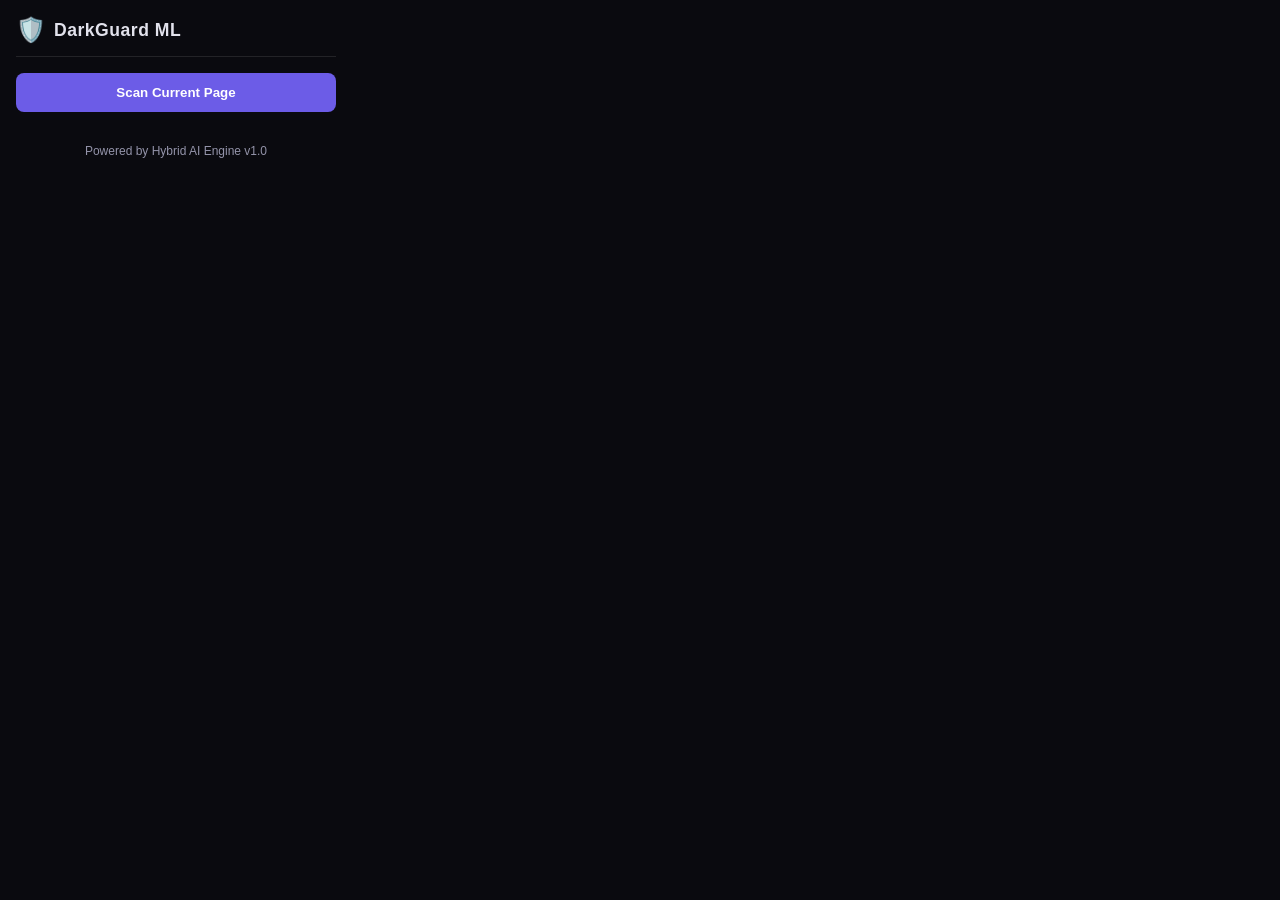
==== chrome_extension/popup.html @ a547c73f "Initialize DarkGuard AI: Optimized detection, robust scraper, and accuracy-focused scoring" ====
<!DOCTYPE html>
<html lang="en">
<head>
    <meta charset="UTF-8">
    <meta name="viewport" content="width=device-width, initial-scale=1.0">
    <title>DarkGuard ML Extension</title>
    <style>
        :root {
            --bg: #0a0a0f;
            --secondary: #12121c;
            --accent: #6c5ce7;
            --text: #e2e2ec;
            --text-dim: #9494aa;
            --success: #00b894;
            --warning: #fdcb6e;
            --danger: #d63031;
        }

        body {
            width: 320px;
            margin: 0;
            padding: 1rem;
            background-color: var(--bg);
            color: var(--text);
            font-family: 'Segoe UI', Tahoma, Geneva, Verdana, sans-serif;
            overflow: hidden;
        }

        .container {
            display: flex;
            flex-direction: column;
            gap: 1rem;
        }

        .header {
            display: flex;
            align-items: center;
            gap: 0.5rem;
            border-bottom: 1px solid rgba(255, 255, 255, 0.1);
            padding-bottom: 0.75rem;
        }

        .logo { font-size: 1.5rem; }
        .title { font-weight: 700; font-size: 1.1rem; letter-spacing: 0.5px; }

        .scan-action {
            display: flex;
            flex-direction: column;
            gap: 0.75rem;
        }

        #scan-btn {
            background: var(--accent);
            color: white;
            border: none;
            padding: 0.75rem;
            border-radius: 8px;
            font-weight: 600;
            cursor: pointer;
            transition: 0.3s;
            display: flex;
            align-items: center;
            justify-content: center;
            gap: 0.5rem;
            width: 100%;
        }

        #scan-btn:hover { background: #5a4bcf; }
        #scan-btn:disabled { opacity: 0.6; cursor: not-allowed; }

        .loading {
            display: none;
            text-align: center;
            padding: 1.5rem;
        }

        .spinner {
            width: 24px; height: 24px;
            border: 3px solid rgba(255, 255, 255, 0.1);
            border-top-color: var(--accent);
            border-radius: 50%;
            animation: spin 1s linear infinite;
            margin: 0 auto 0.75rem;
        }

        @keyframes spin { to { transform: rotate(360deg); } }

        .result-card {
            display: none;
            background: var(--secondary);
            border: 1px solid rgba(255, 255, 255, 0.1);
            border-top: 4px solid var(--accent);
            border-radius: 12px;
            padding: 1.25rem;
            animation: slideIn 0.3s ease-out;
        }

        @keyframes slideIn { from { transform: translateY(10px); opacity: 0; } to { transform: translateY(0); opacity: 1; } }

        .score-row {
            display: flex;
            justify-content: space-between;
            align-items: center;
            margin-bottom: 1rem;
        }

        .score-val { font-size: 1.75rem; font-weight: 800; }
        .risk-label { font-weight: 700; font-size: 0.85rem; text-transform: uppercase; padding: 0.2rem 0.5rem; border-radius: 4px; }

        .findings-box {
            font-size: 0.9rem;
            color: var(--text-dim);
            line-height: 1.4;
            background: rgba(0, 0, 0, 0.2);
            padding: 0.75rem;
            border-radius: 6px;
        }

        .error {
            display: none;
            background: rgba(214, 48, 49, 0.1);
            color: var(--danger);
            border: 1px solid var(--danger);
            padding: 0.75rem;
            border-radius: 8px;
            font-size: 0.85rem;
            margin-top: 1rem;
        }

        .footer {
            margin-top: 1rem;
            text-align: center;
            font-size: 0.75rem;
            color: var(--text-dim);
        }
    </style>
</head>
<body>
    <div class="container">
        <div class="header">
            <span class="logo">🛡️</span>
            <span class="title">DarkGuard ML</span>
        </div>

        <div class="scan-action">
            <button id="scan-btn">
                <span>Scan Current Page</span>
            </button>
        </div>

        <div id="loading" class="loading">
            <div class="spinner"></div>
            <div>Analyzing AI Patterns...</div>
        </div>

        <div id="result" class="result-card">
            <div class="score-row">
                <div id="score" class="score-val">--</div>
                <div id="risk" class="risk-label">Unknown</div>
            </div>
            <div id="findings" class="findings-box">
                No patterns detected yet.
            </div>
            <div id="grade" style="margin-top: 0.75rem; font-size: 0.85rem; font-weight: 600;"></div>
        </div>

        <div id="error-msg" class="error"></div>

        <div class="footer">
            Powered by Hybrid AI Engine v1.0
        </div>
    </div>
    <script src="popup.js"></script>
</body>
</html>
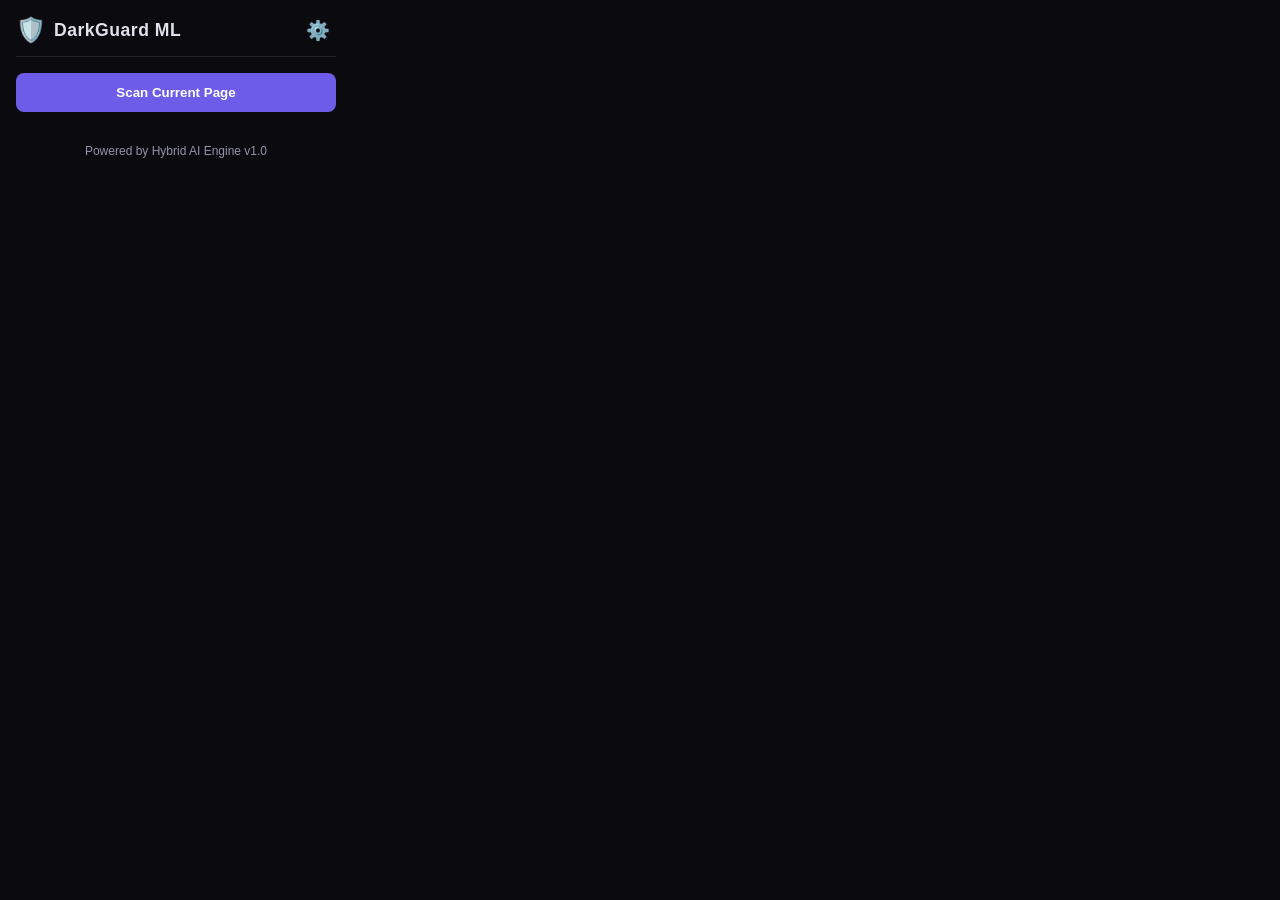
==== commit a5644437: "Added Settings UI to Chrome Extension: Implement threshold slider and storage sync" ====
--- a/chrome_extension/popup.html
+++ b/chrome_extension/popup.html
@@ -35,13 +35,25 @@
         .header {
             display: flex;
             align-items: center;
-            gap: 0.5rem;
+            justify-content: space-between;
             border-bottom: 1px solid rgba(255, 255, 255, 0.1);
             padding-bottom: 0.75rem;
         }
 
+        .logo-wrap { display: flex; align-items: center; gap: 0.5rem; }
         .logo { font-size: 1.5rem; }
         .title { font-weight: 700; font-size: 1.1rem; letter-spacing: 0.5px; }
+
+        #settings-toggle {
+            background: none;
+            border: none;
+            color: var(--text-dim);
+            cursor: pointer;
+            font-size: 1.2rem;
+            transition: 0.3s;
+        }
+
+        #settings-toggle:hover { color: var(--text); }
 
         .scan-action {
             display: flex;
@@ -68,6 +80,57 @@
         #scan-btn:hover { background: #5a4bcf; }
         #scan-btn:disabled { opacity: 0.6; cursor: not-allowed; }
 
+        /* Settings Panel */
+        #settings-panel {
+            display: none;
+            background: var(--secondary);
+            border-radius: 8px;
+            padding: 1rem;
+            border: 1px solid rgba(255, 255, 255, 0.1);
+        }
+
+        .settings-header {
+            font-weight: 700;
+            font-size: 0.85rem;
+            color: var(--text-dim);
+            text-transform: uppercase;
+            margin-bottom: 0.75rem;
+            display: block;
+        }
+
+        .slider-wrap {
+            display: flex;
+            flex-direction: column;
+            gap: 0.5rem;
+        }
+
+        .slider-labels {
+            display: flex;
+            justify-content: space-between;
+            font-size: 0.8rem;
+            color: var(--text-dim);
+        }
+
+        input[type=range] {
+            width: 100%;
+            cursor: pointer;
+            accent-color: var(--accent);
+        }
+
+        .reset-btn {
+            margin-top: 0.75rem;
+            background: none;
+            border: 1px solid rgba(255, 255, 255, 0.2);
+            color: var(--text-dim);
+            padding: 0.35rem;
+            border-radius: 4px;
+            font-size: 0.75rem;
+            width: 100%;
+            cursor: pointer;
+        }
+
+        .reset-btn:hover { color: var(--text); border-color: var(--text-dim); }
+
         .loading {
             display: none;
             text-align: center;
@@ -138,8 +201,24 @@
 <body>
     <div class="container">
         <div class="header">
-            <span class="logo">🛡️</span>
-            <span class="title">DarkGuard ML</span>
+            <div class="logo-wrap">
+                <span class="logo">🛡️</span>
+                <span class="title">DarkGuard ML</span>
+            </div>
+            <button id="settings-toggle" title="Settings">⚙️</button>
+        </div>
+
+        <!-- Settings Panel -->
+        <div id="settings-panel">
+            <span class="settings-header">Detection Tuning</span>
+            <div class="slider-wrap">
+                <div class="slider-labels">
+                    <span>Confidence Threshold</span>
+                    <span id="threshold-val" style="color: var(--accent); font-weight: bold;">0.80</span>
+                </div>
+                <input type="range" id="threshold-slider" min="0.5" max="1.0" step="0.05" value="0.8">
+                <button id="reset-threshold" class="reset-btn">Reset to default (0.80)</button>
+            </div>
         </div>
 
         <div class="scan-action">
